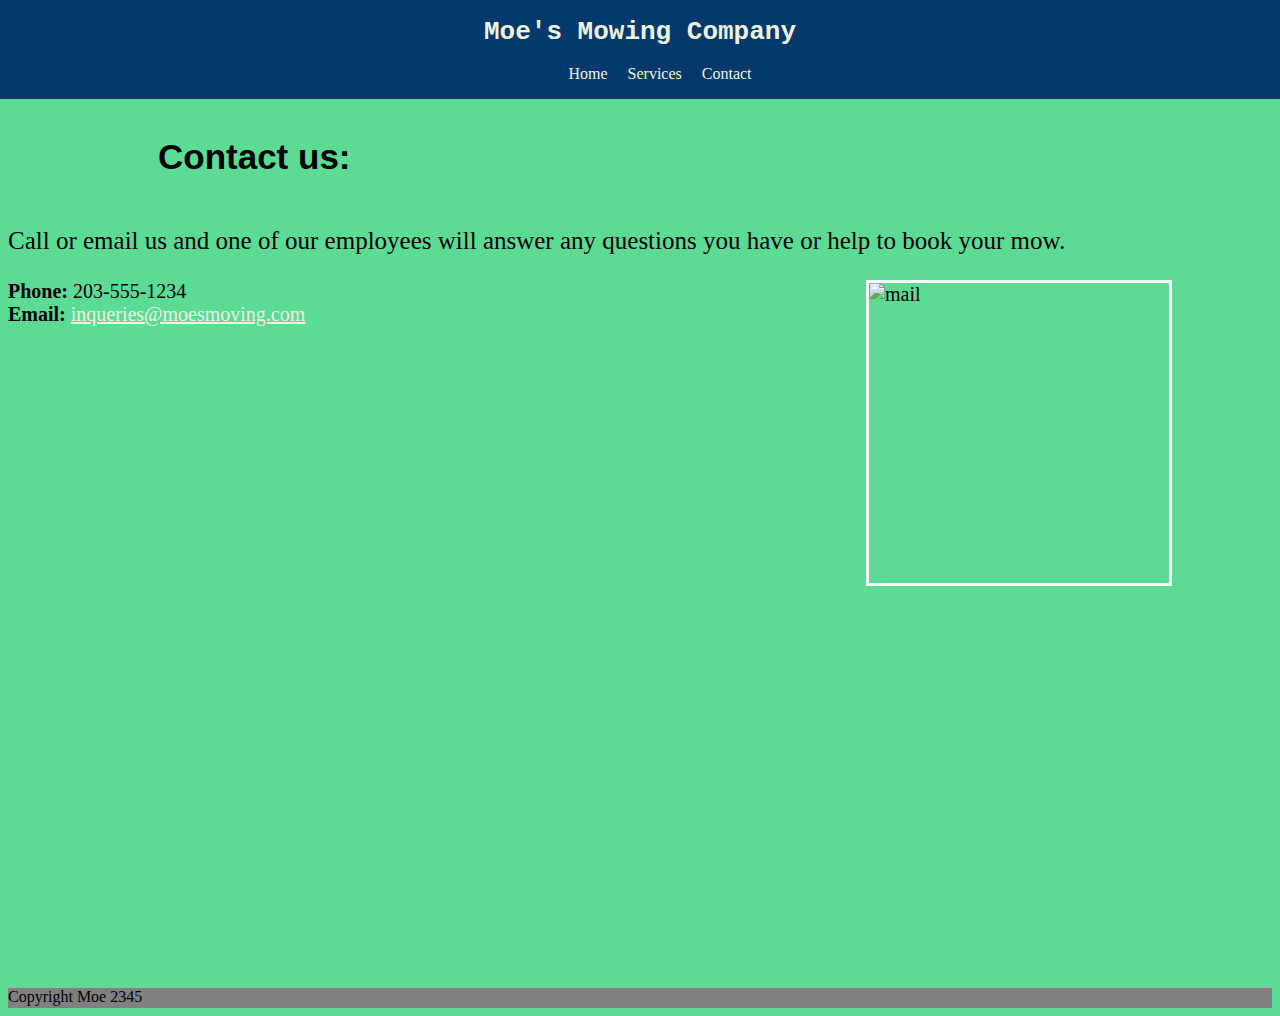
==== contact.html @ 5ad350d3 "Add files via upload" ====
<!DOCTYPE html>
<html>
<head>
	<meta charset="UTF-8">
	<title>
		Moe's Mowing Company Inc.
	</title>
	<link rel="stylesheet" type="text/css" href="style.css">
	<style type="text/css">
		.contactinfo{
			font-size: 20px;
			font-family: serif;
		}
	</style>

</head>
<body>
	<div class="fixedheader">
		<h1> Moe's Mowing Company</h1>
		<ul><li><a href="index.html">Home</a></li><li><a href="services.html">Services</a></li><li><a href="contact.html">Contact</a></li></ul>
	</div>
	<h2>Contact us:</h2>
	<p> Call or email us and one of our employees will answer any questions you have or help to book your mow.</p>
	<div class="contactinfo"><strong>Phone: </strong>203-555-1234 <img src="mail.jpg" alt="mail"></div>
	<div class="contactinfo"><strong>Email: </strong><a href="mailto:tomvdon@gmail.com?subject=This isn't a real site">inqueries@moesmoving.com</a></div>
		<div class ="footer">
	Copyright Moe 2345
	</div>
</body>
---- style.css ----
h1{
			font-family: monospace;
			color: #EDF5E1;
		}
		html{
			min-height: 100%;
		}
		.fixedheader{
			background: #05386B;
			text-align: center;
			position: fixed;
			width: 100%;
			padding: 0 0;
			top: 0;
			left: 0;
			z-index: 9;
		}
		.footer{
			position: absolute;
			width: 100%;
			bottom: 0;
			left: 0;
			right: 0;
			height: 20px;
			background: #808080;
			z-index: 9;

		}
		body{
			background: #5CDB95;
			padding-top: 100px;
			position: relative;
			min-height: 100vh;
		}
		img{
			float: right;
			width: 300px;
			height: 300px;
			border: 3px solid #FFF;
			margin-right: 100px;
			margin-left:100px;
		}
		h2{
			font-family: Helvetica, Arial, sans-serif;
			margin-left: 150px;
			margin-bottom: 50px;
			font-size: 35px;
		}
		h2.altstyle{
			font-size: 30px;

		}
		p{
			font-family: Times, "Times New Roman", serif;
			font-size: 25px;

		}
		.text-body{
			left: 0;
			margin-left:150px;
			overflow: auto;
		}
		ul{
			font-family: fantasy;

		}
		li{
			color: #EDF5E1;
			display:inline;
			padding: 10px;
			padding-bottom: 0px;
		}
		li a{			
			text-decoration: none;
		}
		a{
			color: #EDF5E1;
		}
		a:visited {
			color: #EDF5E1;
			text-decoration: none;
		}

		li a:hover {
			color: #EDF5E1;
			background: #0538FF;
		}
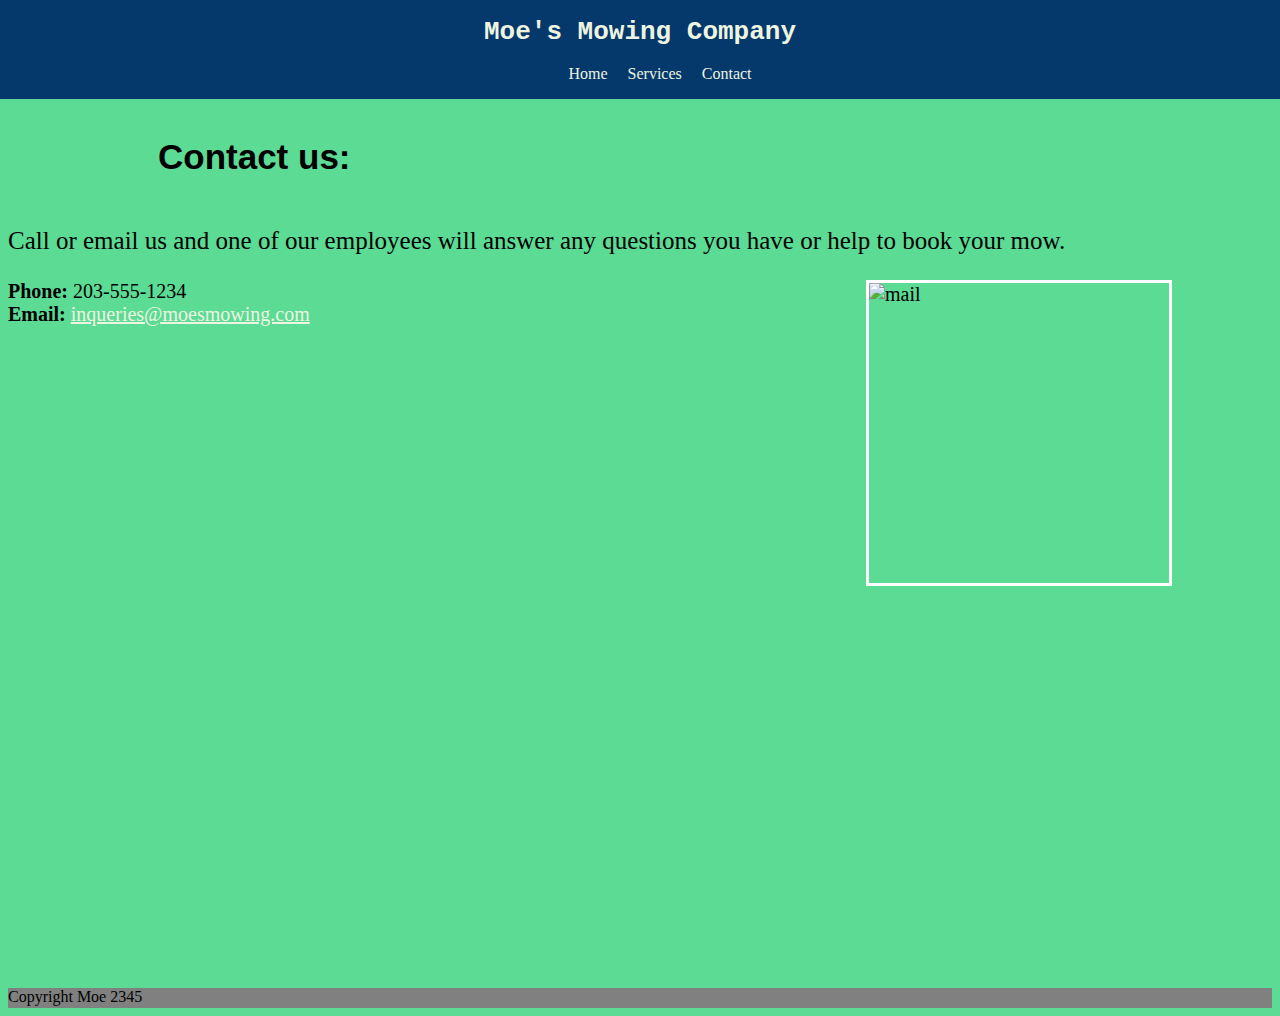
==== commit 759d82eb: "Add files via upload" ====
--- a/contact.html
+++ b/contact.html
@@ -22,7 +22,7 @@
 	<h2>Contact us:</h2>
 	<p> Call or email us and one of our employees will answer any questions you have or help to book your mow.</p>
 	<div class="contactinfo"><strong>Phone: </strong>203-555-1234 <img src="mail.jpg" alt="mail"></div>
-	<div class="contactinfo"><strong>Email: </strong><a href="mailto:tomvdon@gmail.com?subject=This isn't a real site">inqueries@moesmoving.com</a></div>
+	<div class="contactinfo"><strong>Email: </strong><a href="mailto:tomvdon@gmail.com?subject=This isn't a real site">inqueries@moesmowing.com</a></div>
 		<div class ="footer">
 	Copyright Moe 2345
 	</div>
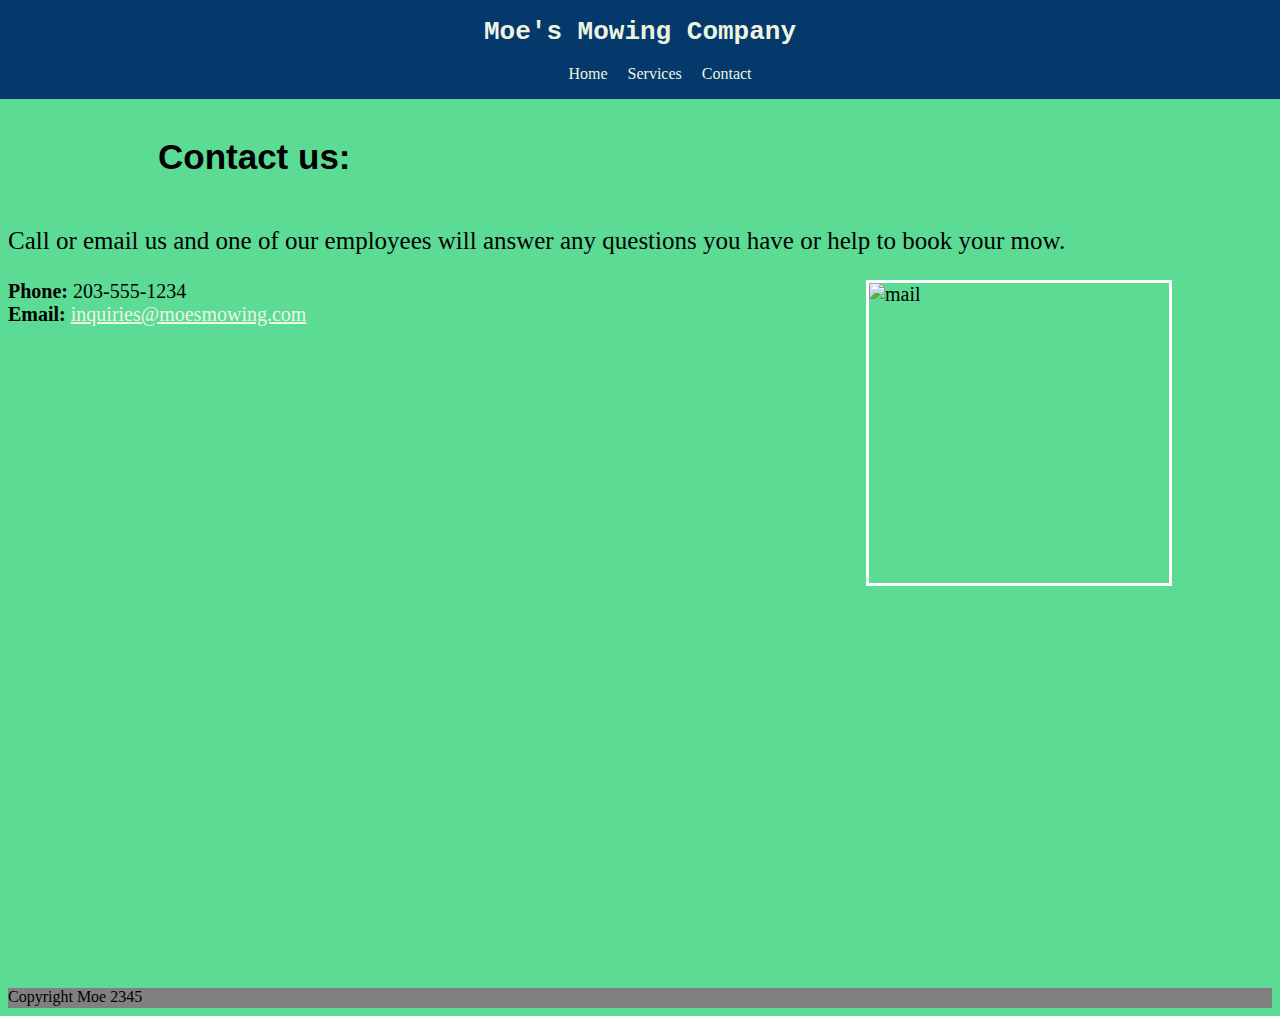
==== commit e4fd8c1f: "Update contact.html" ====
--- a/contact.html
+++ b/contact.html
@@ -22,8 +22,8 @@
 	<h2>Contact us:</h2>
 	<p> Call or email us and one of our employees will answer any questions you have or help to book your mow.</p>
 	<div class="contactinfo"><strong>Phone: </strong>203-555-1234 <img src="mail.jpg" alt="mail"></div>
-	<div class="contactinfo"><strong>Email: </strong><a href="mailto:tomvdon@gmail.com?subject=This isn't a real site">inqueries@moesmowing.com</a></div>
+	<div class="contactinfo"><strong>Email: </strong><a href="mailto:tomvdon@gmail.com?subject=This isn't a real site">inquiries@moesmowing.com</a></div>
 		<div class ="footer">
 	Copyright Moe 2345
 	</div>
-</body>+</body>
